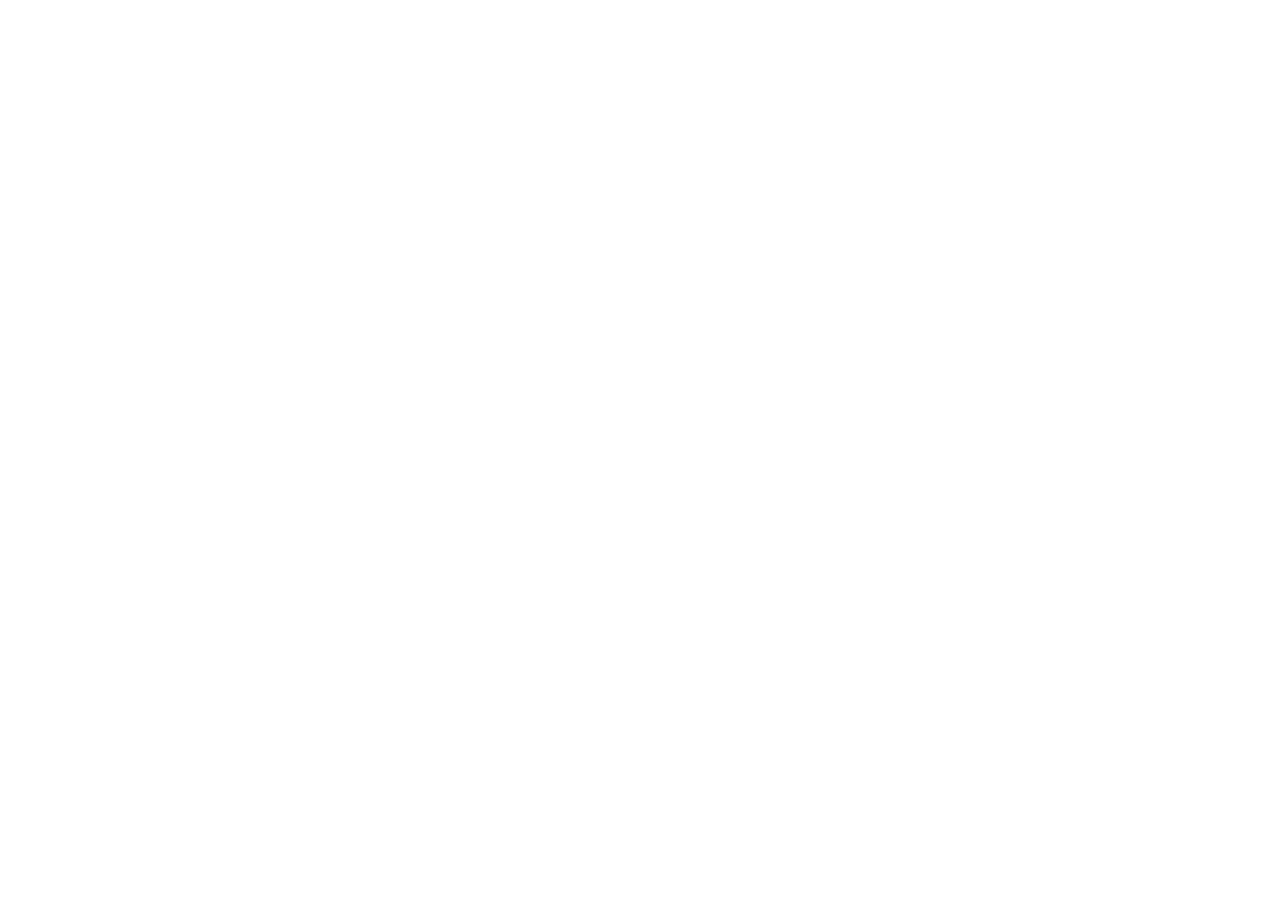
==== Task 2/index.html @ 57014375 "fiksa mapper for js og css" ====
<!DOCTYPE html>
<html lang="en">
<head>
    <meta charset="UTF-8">
    <meta name="viewport" content="width=device-width, initial-scale=1.0">
    <title>Task 2</title>
    <link rel="stylesheet" href="css/styles.css">
</head>
<body>
    
</body>
<script src="js/index.js">

</script>
</html>
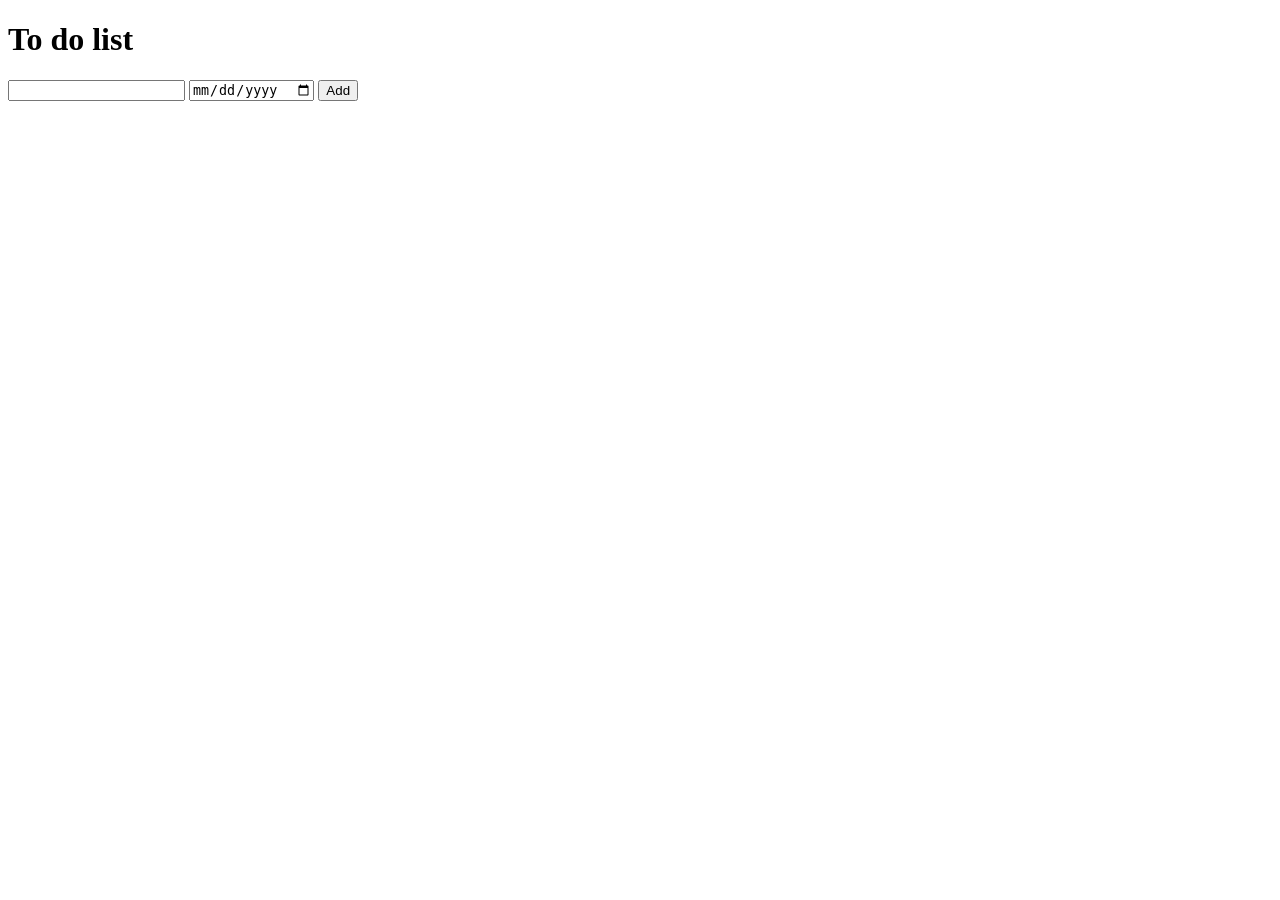
==== commit 5dfc5806: "html task2" ====
--- a/Task 2/index.html
+++ b/Task 2/index.html
@@ -4,12 +4,26 @@
     <meta charset="UTF-8">
     <meta name="viewport" content="width=device-width, initial-scale=1.0">
     <title>Task 2</title>
-    <link rel="stylesheet" href="css/styles.css">
 </head>
 <body>
-    
+
+    <div class="todo-app">
+        <h1>To do list</h1>
+
+        <div>
+            <input type="text" id="taskInput">
+            <input type="date" id="dateInput">
+            <button id="addbtn">Add</button>
+        </div>
+
+        <span id="errorMessage"></span>
+
+        <ul id="taskList"></ul>
+    </div>
+
+   
 </body>
-<script src="js/index.js">
+<script src="index.js">
 
 </script>
 </html>
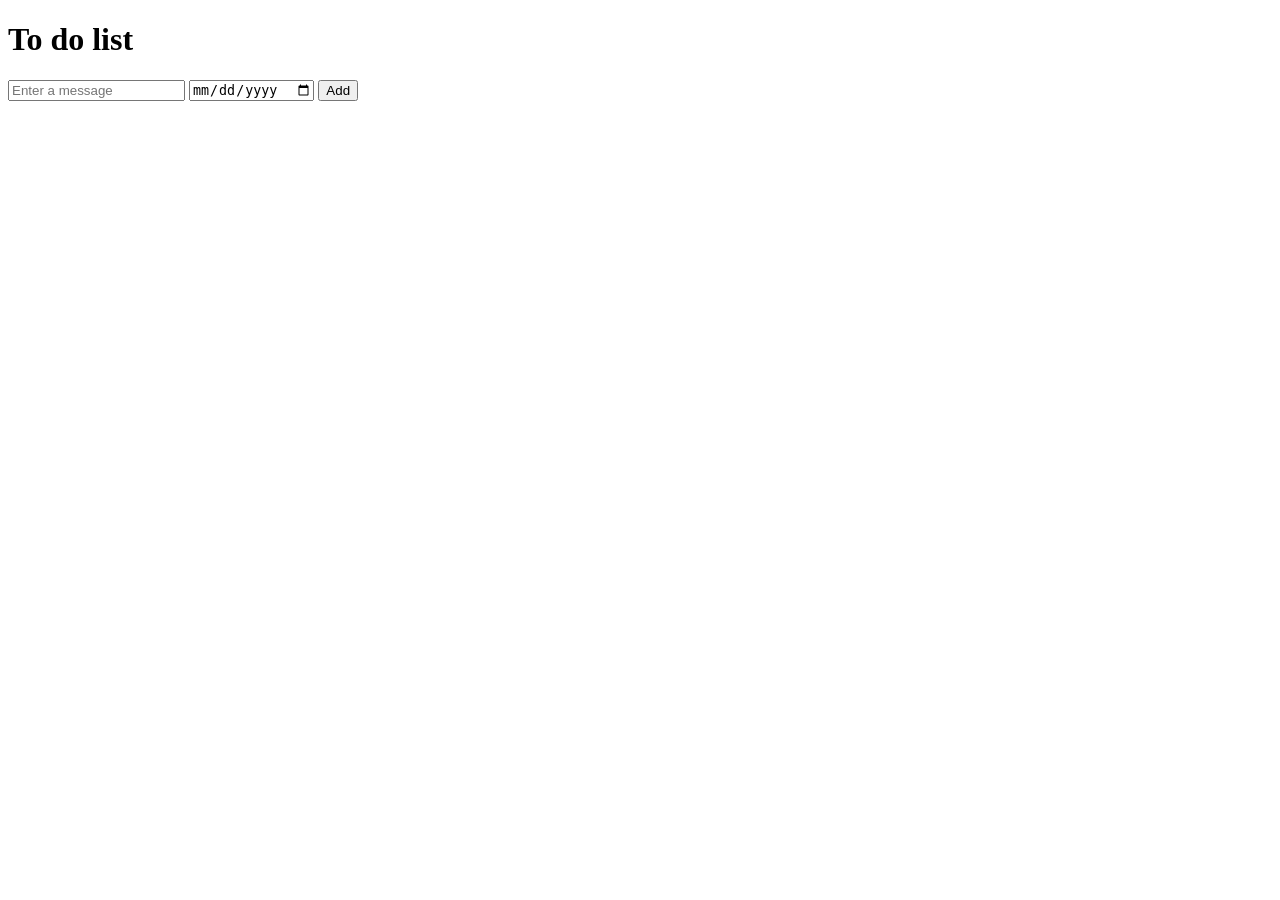
==== commit b699f332: "laga addTask funksjon, og resten av funksjonene" ====
--- a/Task 2/index.html
+++ b/Task 2/index.html
@@ -11,9 +11,9 @@
         <h1>To do list</h1>
 
         <div>
-            <input type="text" id="taskInput">
+            <input type="text" id="taskInput" placeholder="Enter a message">
             <input type="date" id="dateInput">
-            <button id="addbtn">Add</button>
+            <button id="addBtn">Add</button>
         </div>
 
         <span id="errorMessage"></span>
@@ -23,7 +23,7 @@
 
    
 </body>
-<script src="index.js">
+<script src="js/index.js">
 
 </script>
 </html>
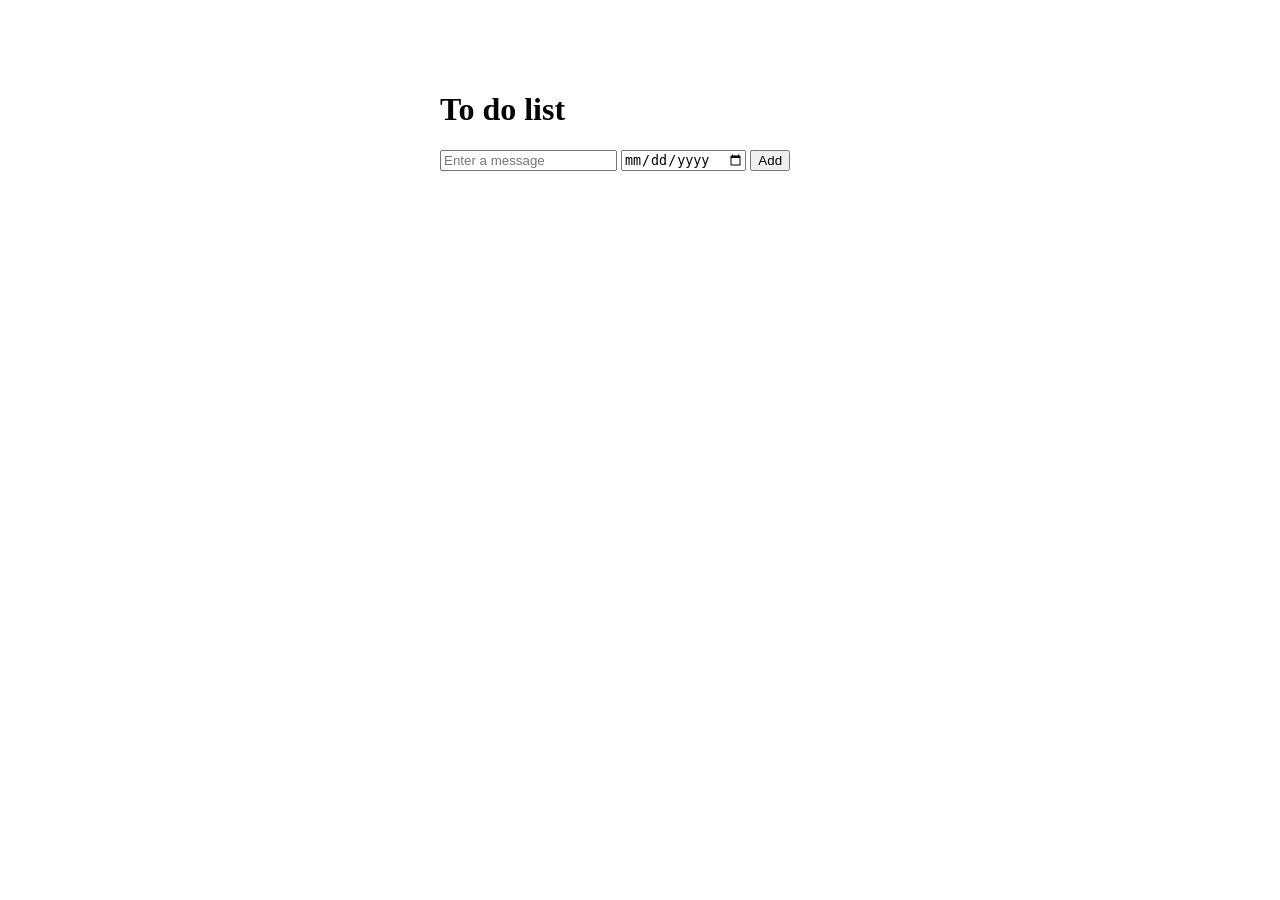
==== commit 912c6ce1: "Added basic styling to todo list." ====
--- a/Task 2/index.html
+++ b/Task 2/index.html
@@ -3,6 +3,7 @@
 <head>
     <meta charset="UTF-8">
     <meta name="viewport" content="width=device-width, initial-scale=1.0">
+    <link rel="stylesheet" href="css/styles.css">
     <title>Task 2</title>
 </head>
 <body>
--- a/Task 2/css/styles.css
+++ b/Task 2/css/styles.css
@@ -0,0 +1,19 @@
+body {
+    display: flex;
+    justify-content: center;
+    margin-top: 50px;
+}
+
+.todo-app {
+    width: 400px;
+    border: #ccc;
+    padding: 20px;
+    border-radius: 8px;
+}
+
+li {
+    display: flex;
+    justify-content: space-between;
+    padding: 8px 0;
+    border-bottom: 1px solid #eee;
+}
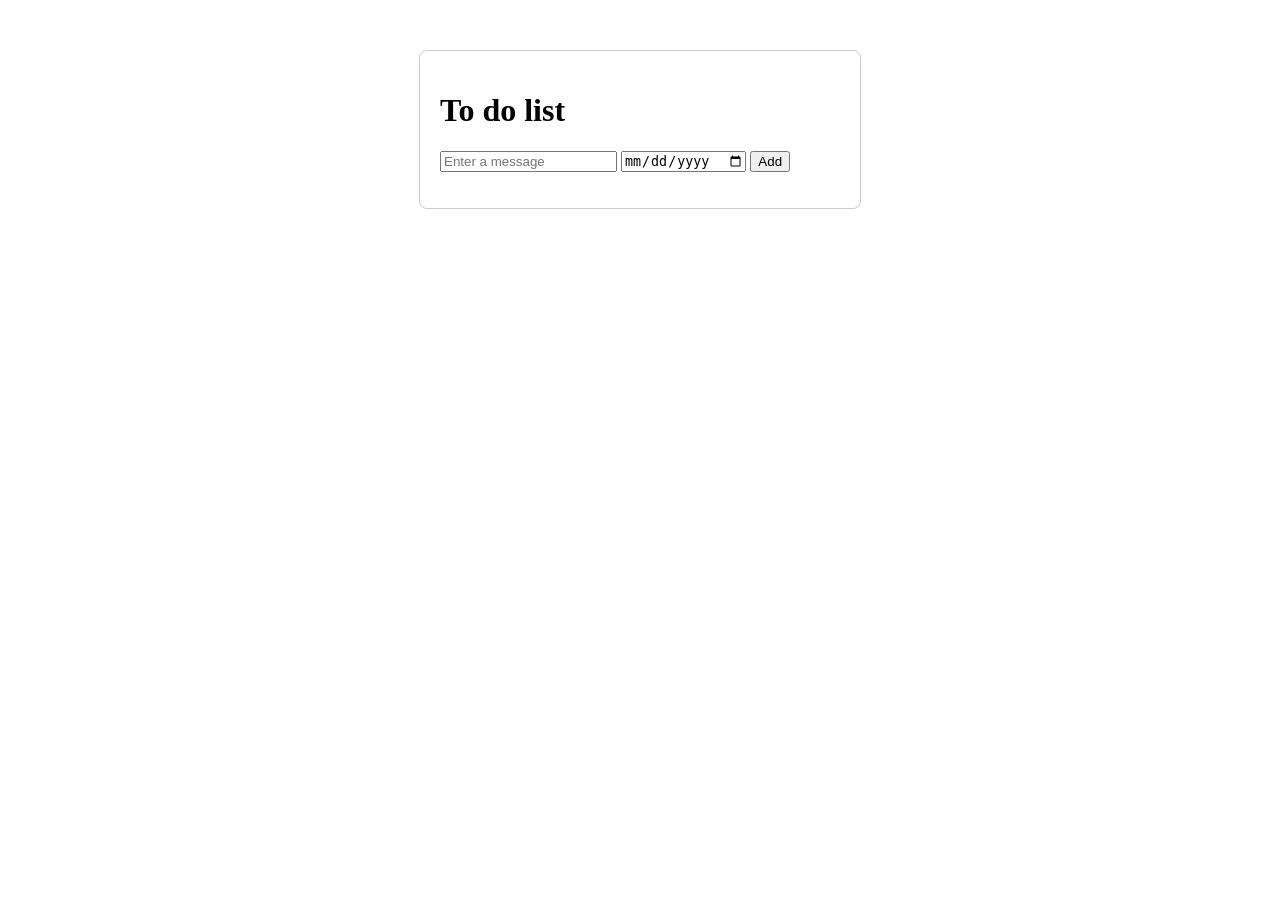
==== commit be59f5f6: "moved script tag to inside closing body tag for valid HTML" ====
--- a/Task 2/index.html
+++ b/Task 2/index.html
@@ -21,10 +21,6 @@
 
         <ul id="taskList"></ul>
     </div>
-
-   
+    <script src="js/index.js"></script>
 </body>
-<script src="js/index.js">
-
-</script>
 </html>
--- a/Task 2/css/styles.css
+++ b/Task 2/css/styles.css
@@ -6,7 +6,7 @@
 
 .todo-app {
     width: 400px;
-    border: #ccc;
+    border: 1px solid#ccc;
     padding: 20px;
     border-radius: 8px;
 }
